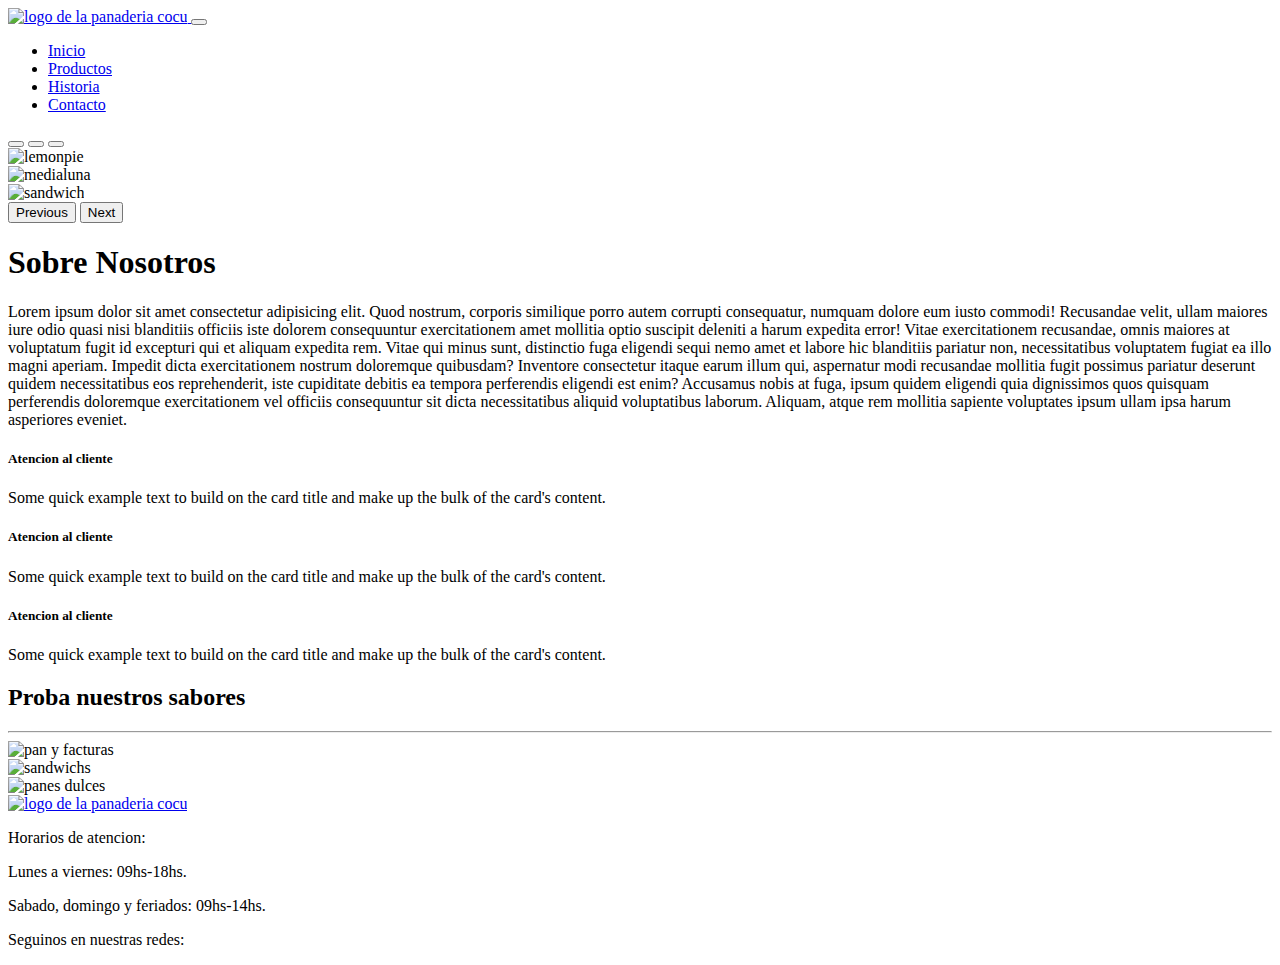
==== index.html @ 3c26524f "se modifico el article sobre nosotros en el index" ====
<!DOCTYPE html>
<html lang="es">
  <head>
    <meta charset="UTF-8" />
    <meta http-equiv="X-UA-Compatible" content="IE=edge" />
    <meta name="viewport" content="width=device-width, initial-scale=1.0" />
    <meta name="description" content="pagina de panaderia cocu" />
    <meta name="author" content="Emilse" />
    <meta
      name="keywords"
      content="pan, tortillas, brownie, masas finas, facturas"
    />
    <link rel="stylesheet" href="css/bootstrap.min.css" />
    <link rel="stylesheet" href="css/style.css" />
    <script src="https://kit.fontawesome.com/6e90fa897f.js" crossorigin="anonymous"></script>
    <title>Panaderia Cocu</title>
  </head>
  <body>
    <header>
      <nav class="navbar navbar-expand-lg navbar-dark bg-dark">
        <div class="container">
          <a class="navbar-brand" href="index.html">
            <img
              src="img/cocu_logo-450.png"
              alt="logo de la panaderia cocu"
              width="90"
            />
          </a>
          <button
            class="navbar-toggler"
            type="button"
            data-bs-toggle="collapse"
            data-bs-target="#navPanaderia"
            aria-controls="navPanaderia"
            aria-expanded="false"
            aria-label="Toggle navigation"
          >
            <span class="navbar-toggler-icon"></span>
          </button>
          <div class="collapse navbar-collapse" id="navPanaderia">
            <ul class="navbar-nav ms-auto mb-2 mb-lg-0">
              <li class="nav-item">
                <a class="nav-link active" aria-current="page" href="index.html"
                  >Inicio</a
                >
              </li>
              <li class="nav-item">
                <a class="nav-link" href="pages/productos.html">Productos</a>
              </li>
              <li class="nav-item">
                <a class="nav-link" href="pages/historia.html">Historia</a>
              </li>
              <li class="nav-item">
                <a class="nav-link" href="pages/contacto.html">Contacto</a>
              </li>
            </ul>
          </div>
        </div>
      </nav>
    </header>
    <main>
      <section>
        <div
          id="bannerPanaderia"
          class="carousel slide"
          data-bs-ride="carousel"
        >
          <div class="carousel-indicators">
            <button
              type="button"
              data-bs-target="#bannerPanaderia"
              data-bs-slide-to="0"
              class="active"
              aria-current="true"
              aria-label="Slide 1"
            ></button>
            <button
              type="button"
              data-bs-target="#bannerPanaderia"
              data-bs-slide-to="1"
              aria-label="Slide 2"
            ></button>
            <button
              type="button"
              data-bs-target="#bannerPanaderia"
              data-bs-slide-to="2"
              aria-label="Slide 3"
            ></button>
          </div>
          <div class="carousel-inner">
            <div class="carousel-item active">
              <img src="img/slider_201603_lemonpie.jpg" class="d-block w-100 img-responsive" alt="lemonpie" />
            </div>
            <div class="carousel-item">
              <img src="img/slider_201603_painchoco.jpg" class="d-block w-100 img-responsive" alt="medialuna" />
            </div>
            <div class="carousel-item">
              <img src="img/slider_201603_sandwich.jpg" class="d-block w-100 img-responsive" alt="sandwich" />
            </div>
          </div>
          <button
            class="carousel-control-prev"
            type="button"
            data-bs-target="#bannerPanaderia"
            data-bs-slide="prev"
          >
            <span class="carousel-control-prev-icon" aria-hidden="true"></span>
            <span class="visually-hidden">Previous</span>
          </button>
          <button
            class="carousel-control-next"
            type="button"
            data-bs-target="#bannerPanaderia"
            data-bs-slide="next"
          >
            <span class="carousel-control-next-icon" aria-hidden="true"></span>
            <span class="visually-hidden">Next</span>
          </button>
        </div>
      </section>
      <section class="container">
        <article class="bg-dark text-light my-5 p-3">
          <h1 class="display-2 text-center">Sobre Nosotros</h1>
          <p class="lead">Lorem ipsum dolor sit amet consectetur adipisicing elit. Quod nostrum, corporis similique porro autem corrupti consequatur, numquam dolore eum iusto commodi! Recusandae velit, ullam maiores iure odio quasi nisi blanditiis officiis iste dolorem consequuntur exercitationem amet mollitia optio suscipit deleniti a harum expedita error! Vitae exercitationem recusandae, omnis maiores at voluptatum fugit id excepturi qui et aliquam expedita rem. Vitae qui minus sunt, distinctio fuga eligendi sequi nemo amet et labore hic blanditiis pariatur non, necessitatibus voluptatem fugiat ea illo magni aperiam. Impedit dicta exercitationem nostrum doloremque quibusdam? Inventore consectetur itaque earum illum qui, aspernatur modi recusandae mollitia fugit possimus pariatur deserunt quidem necessitatibus eos reprehenderit, iste cupiditate debitis ea tempora perferendis eligendi est enim? Accusamus nobis at fuga, ipsum quidem eligendi quia dignissimos quos quisquam perferendis doloremque exercitationem vel officiis consequuntur sit dicta necessitatibus aliquid voluptatibus laborum. Aliquam, atque rem mollitia sapiente voluptates ipsum ullam ipsa harum asperiores eveniet.</p>
        </article>
        <article class="row my-5">
          <div class="col-sm-12 col-md-4 my-2">
            <div class="card shadow">
              <div class="card-body text-center">
                <i class="far fa-thumbs-up fa-4x text-primary"></i>
                <h5 class="card-title my-2">Atencion al cliente</h5>
                <p class="card-text">Some quick example text to build on the card title and make up the bulk of the card's content.</p>
              </div>
            </div>
          </div>
          <div class="col-sm-12 col-md-4 my-2">
            <div class="card shadow">
              <div class="card-body text-center">
                <i class="far fa-thumbs-up fa-4x text-primary"></i>
                <h5 class="card-title my-2">Atencion al cliente</h5>
                <p class="card-text">Some quick example text to build on the card title and make up the bulk of the card's content.</p>
              </div>
            </div>
          </div>
          <div class="col-sm-12 col-md-4 my-2">
            <div class="card shadow">
              <div class="card-body text-center">
                <i class="far fa-thumbs-up fa-4x text-primary"></i>
                <h5 class="card-title my-2">Atencion al cliente</h5>
                <p class="card-text">Some quick example text to build on the card title and make up the bulk of the card's content.</p>
              </div>
            </div>
          </div>
        </article>
        <article class="my-5">
          <h2 class="display-2 text-center">Proba nuestros sabores</h2>
          <hr>
          <div class="row">
            <div class="col-sm-12 col-md-4">
              <img src="img/panyfactura.png" alt="pan y facturas" class="w-100 efectoimg" >
            </div>
            <div class="col-sm-12 col-md-4">
              <img  class="w-100 efectoimg" src="img/salado.png" alt="sandwichs">
            </div>
            <div class="col-sm-12 col-md-4">
              <img src="img/dulce.png" alt="panes dulces" class="w-100 efectoimg">
            </div>
          </div>
        </article>
      </section>
    </main>
    <footer class=" bg-dark text-white py-5 ">
      <section class="container">
     <div class="  row ">
        <div class=" col-sm-12 col-md-4 center">
          <a class="navbar-brand" href="index.html">
            <img
              src="img/cocu_logo-450.png"
              alt="logo de la panaderia cocu"
              width="40%" class=""
            />
          </a>
        </div>
        <div class=" col-sm-12 col-md-4">
          <p class="h6 mb-4">Horarios de atencion:</p>
          
            <p class="fontfoo">Lunes a viernes: 09hs-18hs.</p>
            <p class=" fontfoo">Sabado, domingo y feriados: 09hs-14hs.</p>
          
        </div>
        <div class=" col-sm-12 col-md-4">
          <p class="h6 mb-4"> Seguinos en nuestras redes:</p>
          <div class="m-0 px-0 center">
            <i class="fab fa-facebook-square ms-0 fa-2x "></i>
            <i class="fab fa-twitter-square ms-2 fa-2x "></i>
            <i class="fab fa-instagram-square ms-2 fa-2x "></i>
          </div>
        </div>
      </div>
    </section>
    </footer>
    <script src="js/bootstrap.min.js"></script>
  </body>
</html>
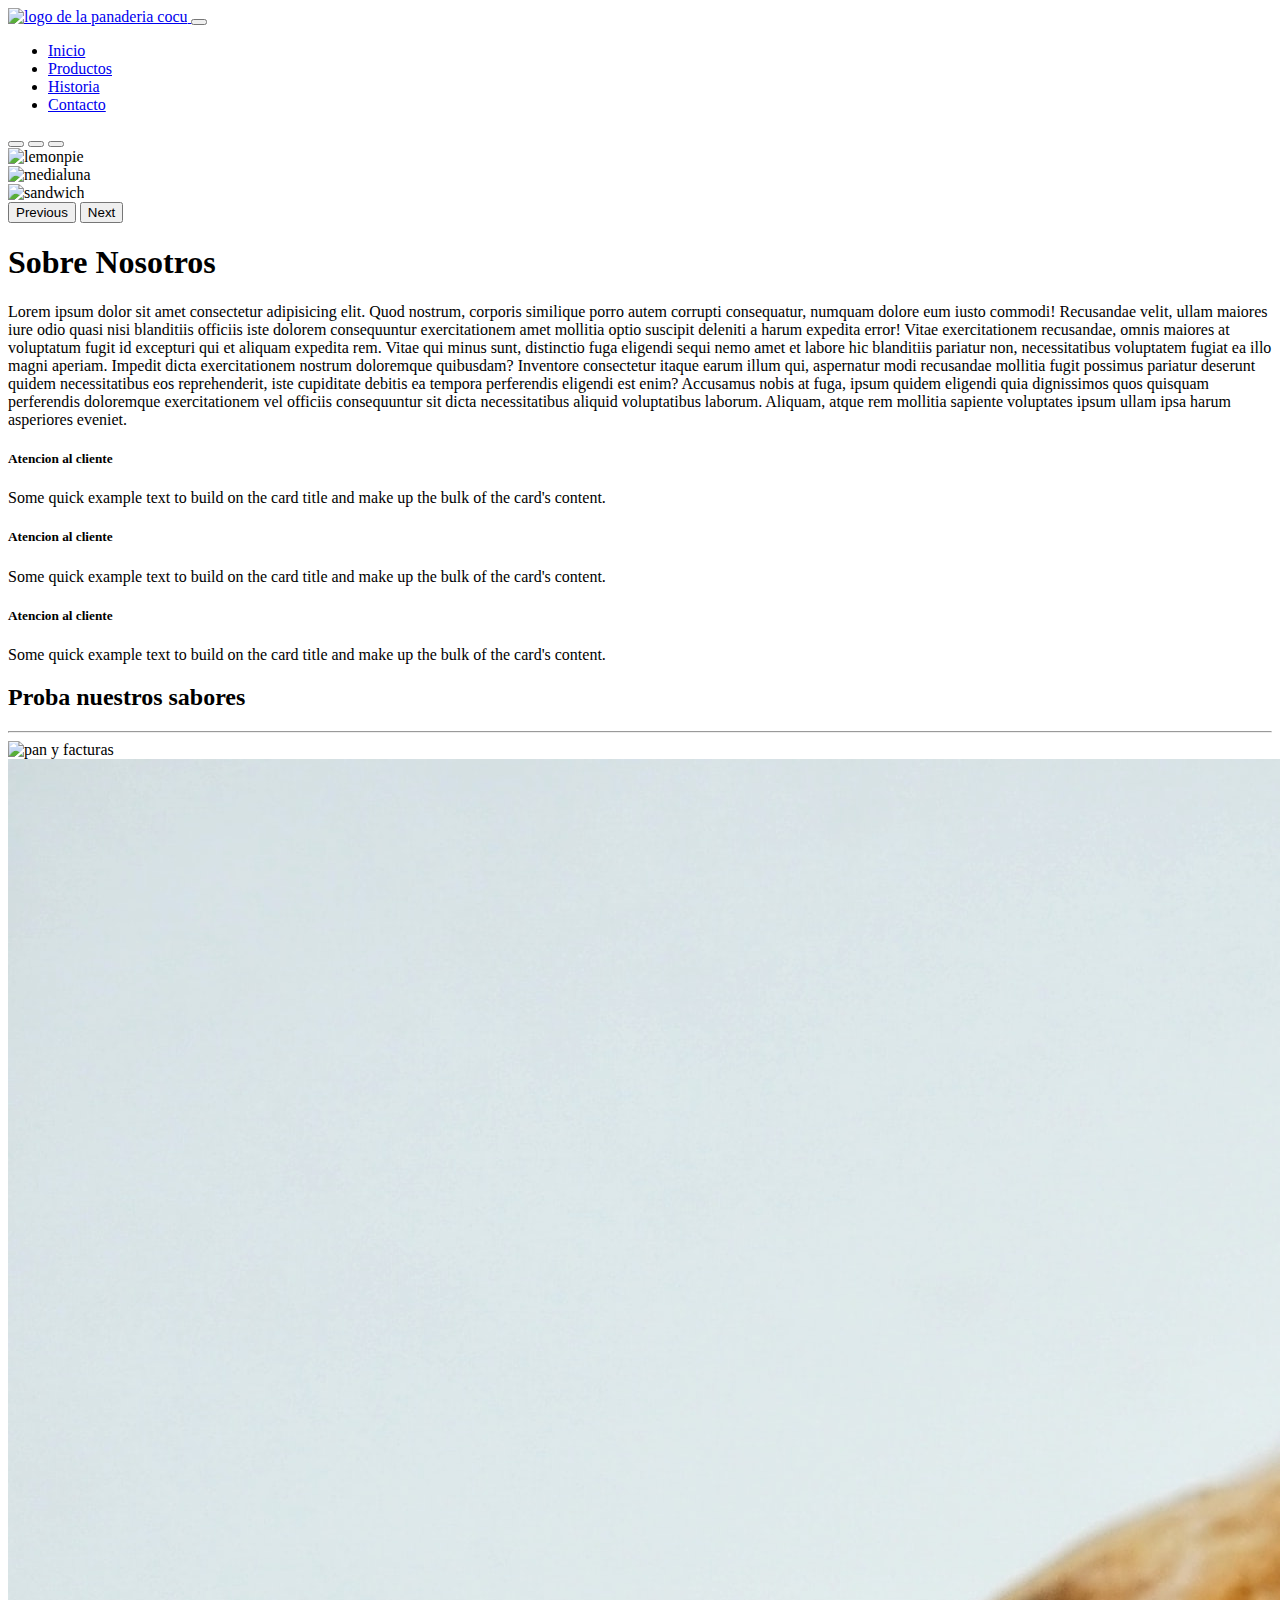
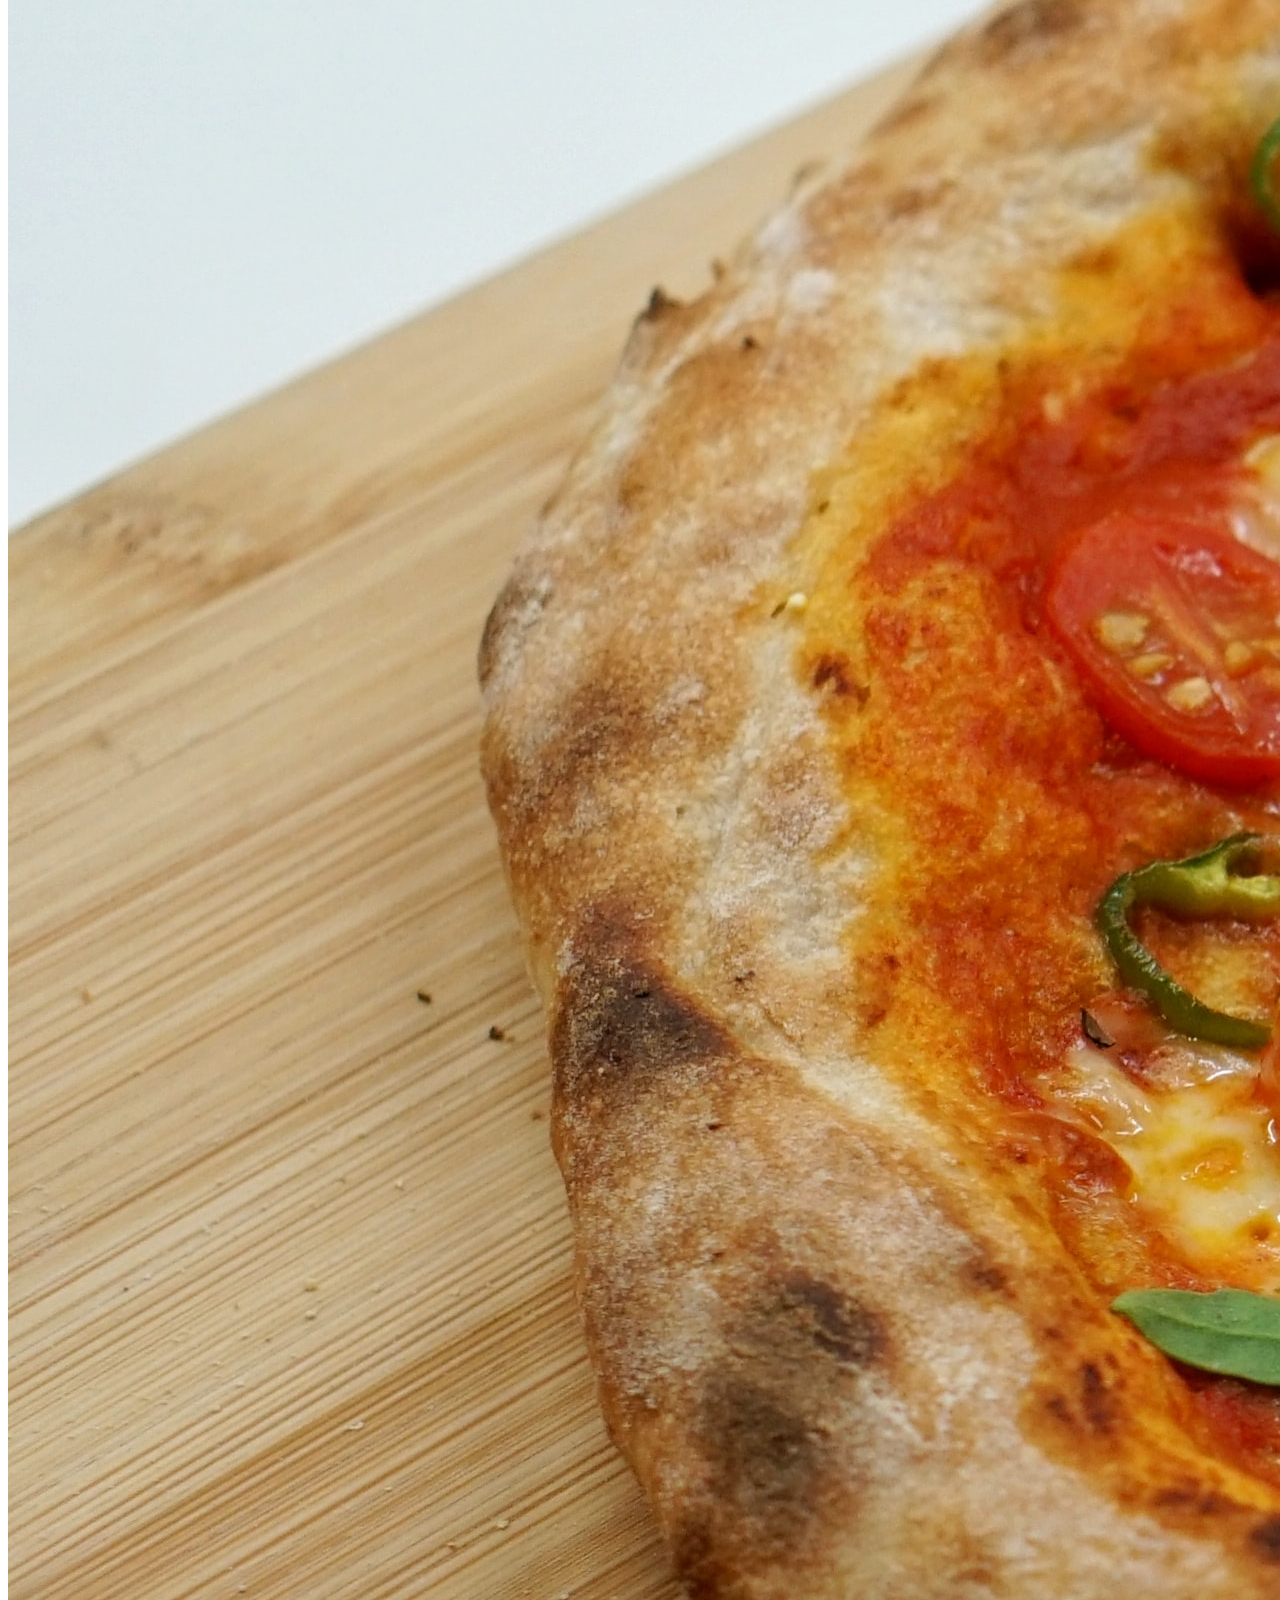
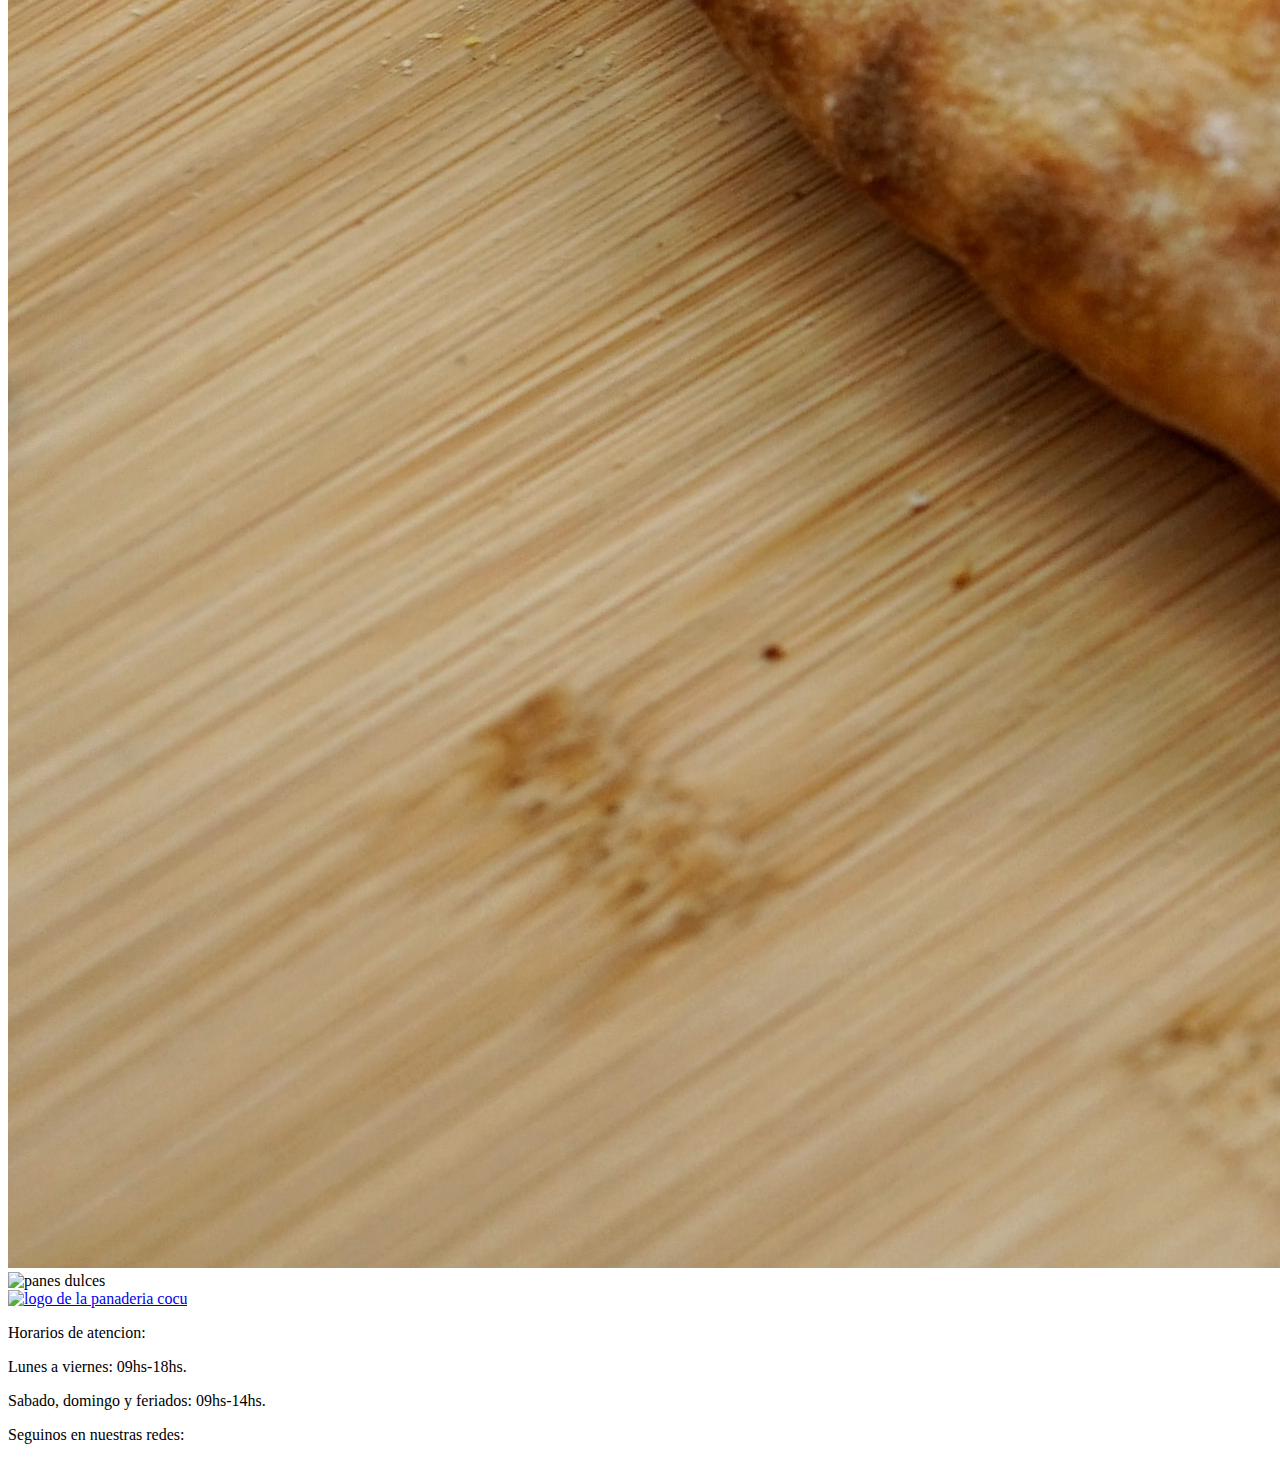
==== commit 7ad44ba4: "cambio de imagen salada" ====
--- a/index.html
+++ b/index.html
@@ -119,7 +119,7 @@
         </div>
       </section>
       <section class="container">
-        <article class="bg-dark text-light my-5 p-3">
+        <article class="bg-light my-5 p-3">
           <h1 class="display-2 text-center">Sobre Nosotros</h1>
           <p class="lead">Lorem ipsum dolor sit amet consectetur adipisicing elit. Quod nostrum, corporis similique porro autem corrupti consequatur, numquam dolore eum iusto commodi! Recusandae velit, ullam maiores iure odio quasi nisi blanditiis officiis iste dolorem consequuntur exercitationem amet mollitia optio suscipit deleniti a harum expedita error! Vitae exercitationem recusandae, omnis maiores at voluptatum fugit id excepturi qui et aliquam expedita rem. Vitae qui minus sunt, distinctio fuga eligendi sequi nemo amet et labore hic blanditiis pariatur non, necessitatibus voluptatem fugiat ea illo magni aperiam. Impedit dicta exercitationem nostrum doloremque quibusdam? Inventore consectetur itaque earum illum qui, aspernatur modi recusandae mollitia fugit possimus pariatur deserunt quidem necessitatibus eos reprehenderit, iste cupiditate debitis ea tempora perferendis eligendi est enim? Accusamus nobis at fuga, ipsum quidem eligendi quia dignissimos quos quisquam perferendis doloremque exercitationem vel officiis consequuntur sit dicta necessitatibus aliquid voluptatibus laborum. Aliquam, atque rem mollitia sapiente voluptates ipsum ullam ipsa harum asperiores eveniet.</p>
         </article>
@@ -160,7 +160,7 @@
               <img src="img/panyfactura.png" alt="pan y facturas" class="w-100 efectoimg" >
             </div>
             <div class="col-sm-12 col-md-4">
-              <img  class="w-100 efectoimg" src="img/salado.png" alt="sandwichs">
+              <img  class="w-100 efectoimg" src="img/amirali-mirhashemian-XtLPfib7OuM-unsplash.jpg" alt="sandwichs">
             </div>
             <div class="col-sm-12 col-md-4">
               <img src="img/dulce.png" alt="panes dulces" class="w-100 efectoimg">
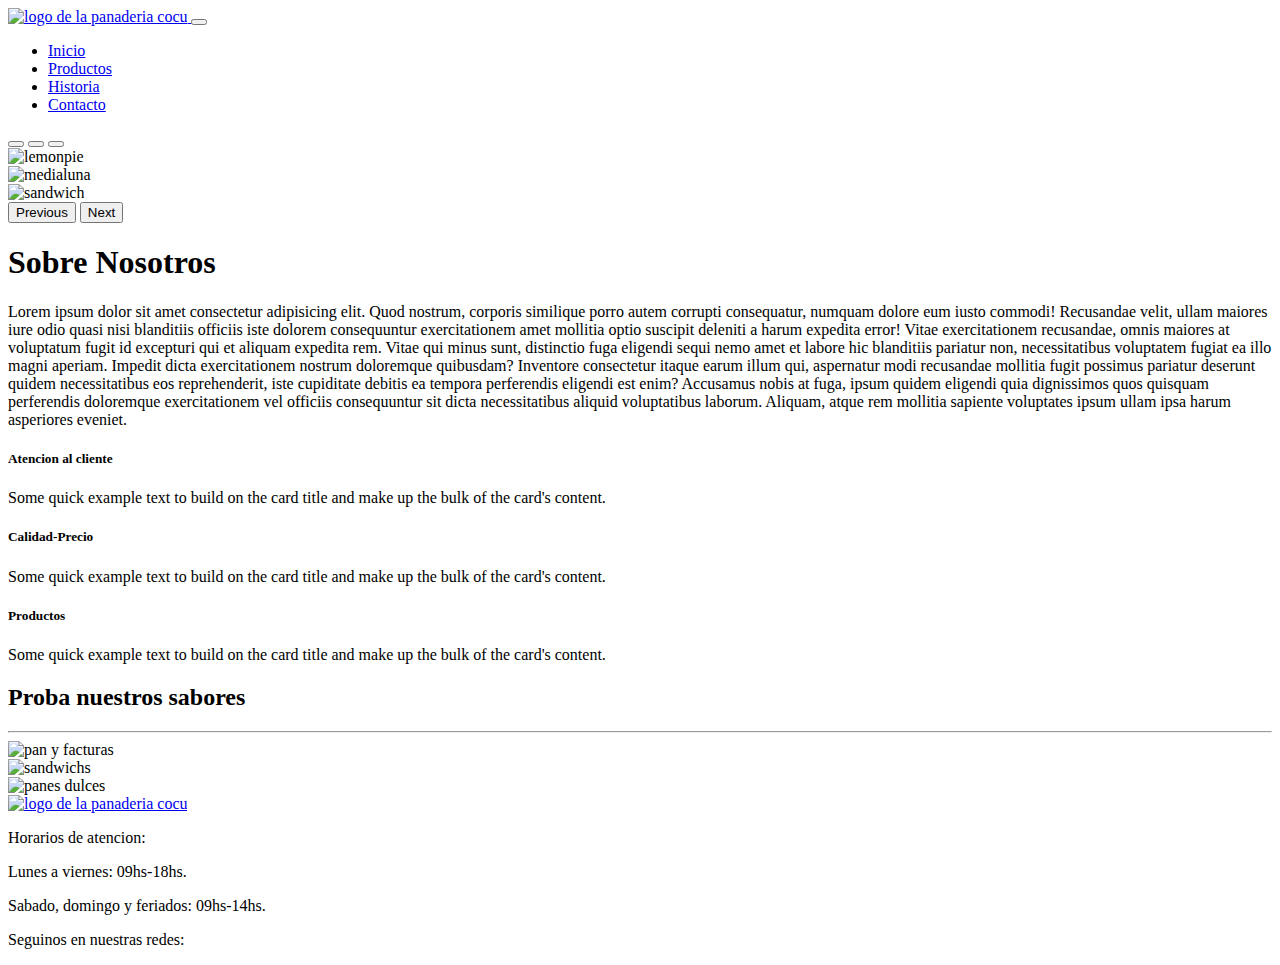
==== commit 3310d461: "iconos de la pagina principal" ====
--- a/index.html
+++ b/index.html
@@ -136,8 +136,8 @@
           <div class="col-sm-12 col-md-4 my-2">
             <div class="card shadow">
               <div class="card-body text-center">
-                <i class="far fa-thumbs-up fa-4x text-primary"></i>
-                <h5 class="card-title my-2">Atencion al cliente</h5>
+                <i class="fas fa-balance-scale fa-4x text-primary"></i>
+                <h5 class="card-title my-2">Calidad-Precio</h5>
                 <p class="card-text">Some quick example text to build on the card title and make up the bulk of the card's content.</p>
               </div>
             </div>
@@ -145,8 +145,8 @@
           <div class="col-sm-12 col-md-4 my-2">
             <div class="card shadow">
               <div class="card-body text-center">
-                <i class="far fa-thumbs-up fa-4x text-primary"></i>
-                <h5 class="card-title my-2">Atencion al cliente</h5>
+                <i class="fas fa-birthday-cake fa-4x text-primary"></i>
+                <h5 class="card-title my-2">Productos</h5>
                 <p class="card-text">Some quick example text to build on the card title and make up the bulk of the card's content.</p>
               </div>
             </div>
@@ -160,7 +160,7 @@
               <img src="img/panyfactura.png" alt="pan y facturas" class="w-100 efectoimg" >
             </div>
             <div class="col-sm-12 col-md-4">
-              <img  class="w-100 efectoimg" src="img/amirali-mirhashemian-XtLPfib7OuM-unsplash.jpg" alt="sandwichs">
+              <img  class="w-100 efectoimg" src="img/salado.png" alt="sandwichs">
             </div>
             <div class="col-sm-12 col-md-4">
               <img src="img/dulce.png" alt="panes dulces" class="w-100 efectoimg">
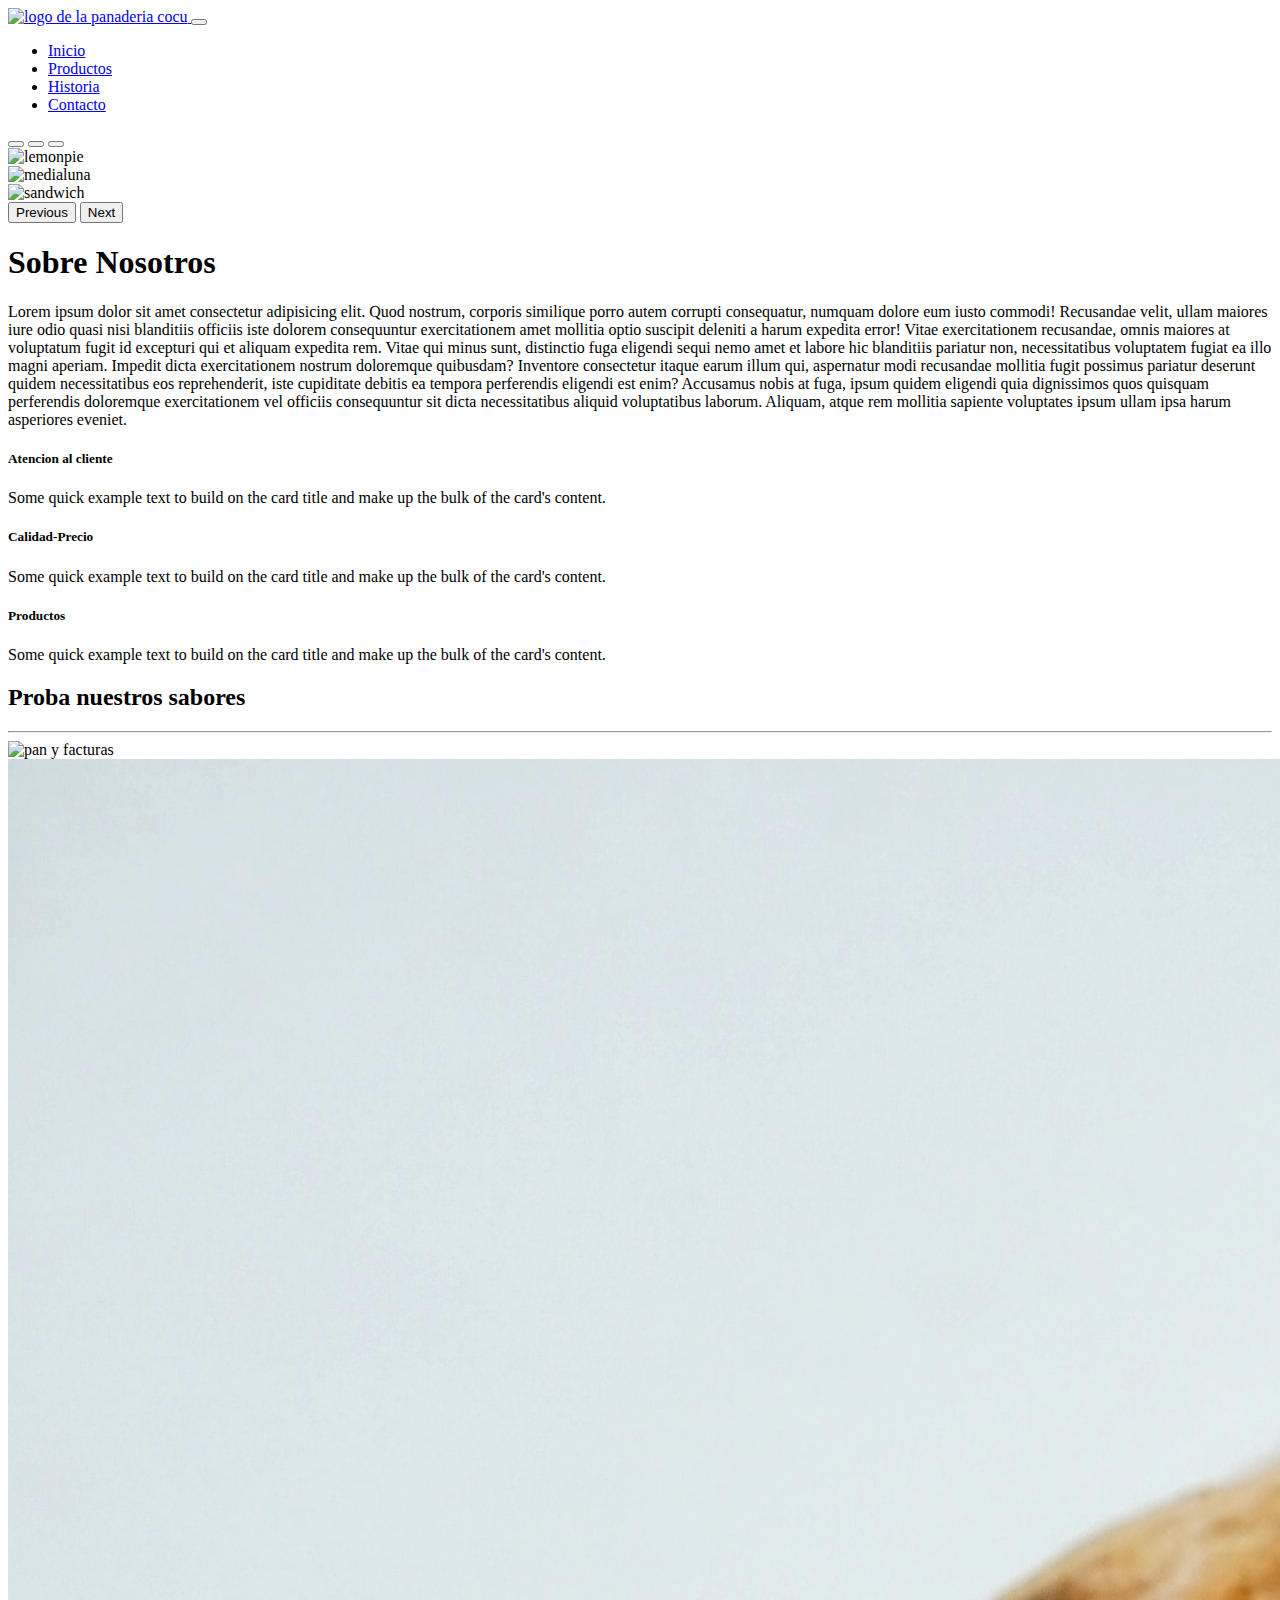
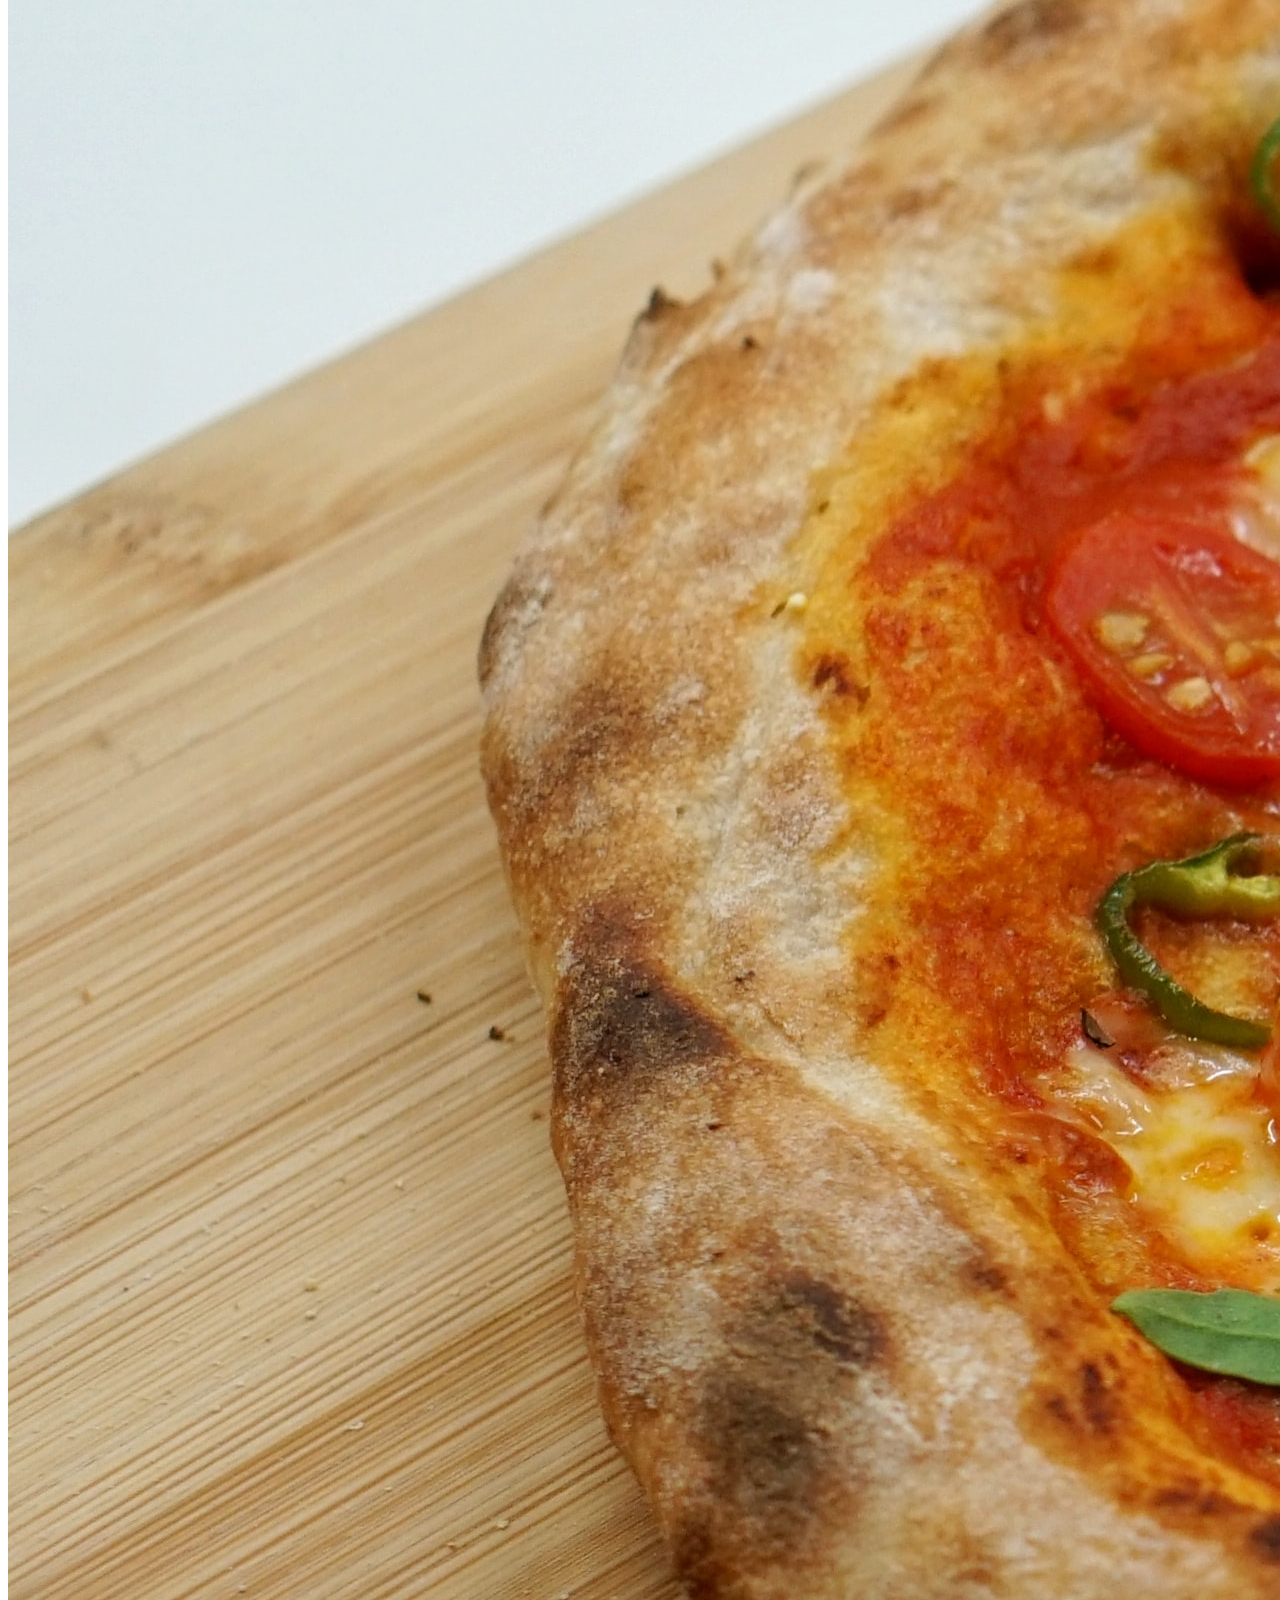
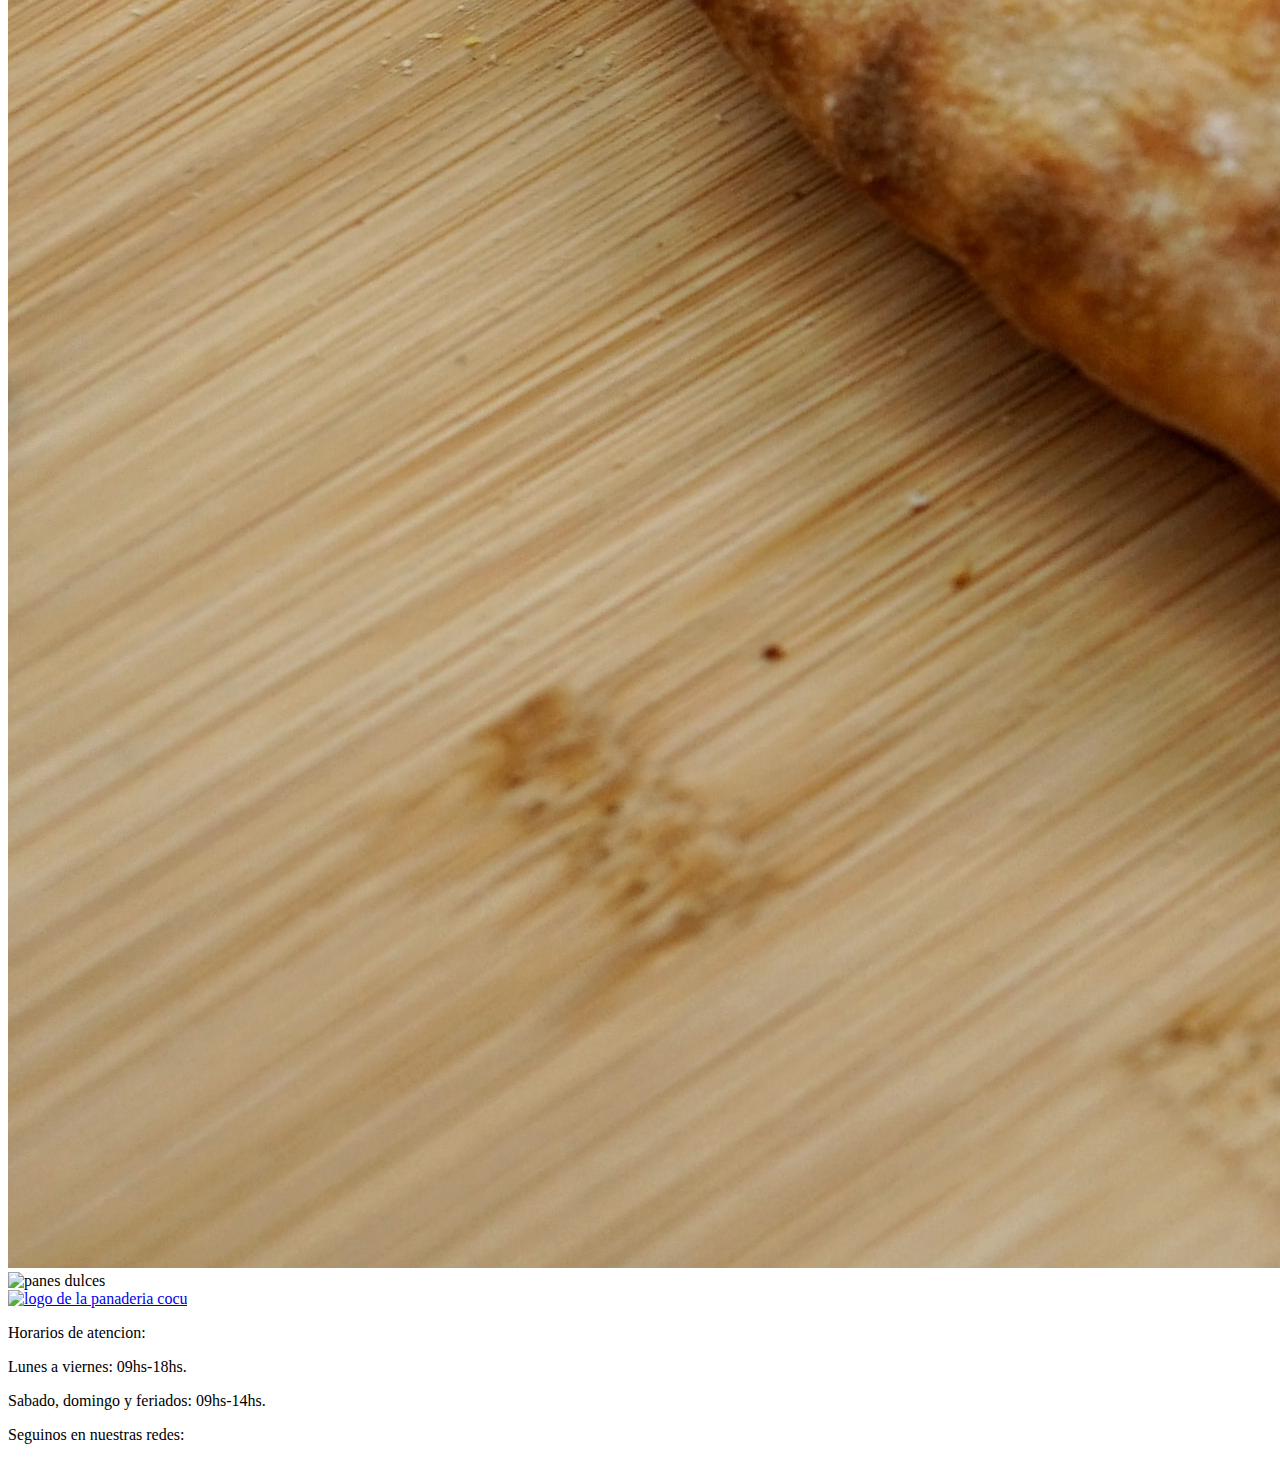
==== commit 6ba54741: "Merge branch 'master' of https://github.com/alanchibilisco/panaderiaCocu" ====
--- a/index.html
+++ b/index.html
@@ -160,7 +160,7 @@
               <img src="img/panyfactura.png" alt="pan y facturas" class="w-100 efectoimg" >
             </div>
             <div class="col-sm-12 col-md-4">
-              <img  class="w-100 efectoimg" src="img/salado.png" alt="sandwichs">
+              <img  class="w-100 efectoimg" src="img/amirali-mirhashemian-XtLPfib7OuM-unsplash.jpg" alt="sandwichs">
             </div>
             <div class="col-sm-12 col-md-4">
               <img src="img/dulce.png" alt="panes dulces" class="w-100 efectoimg">
